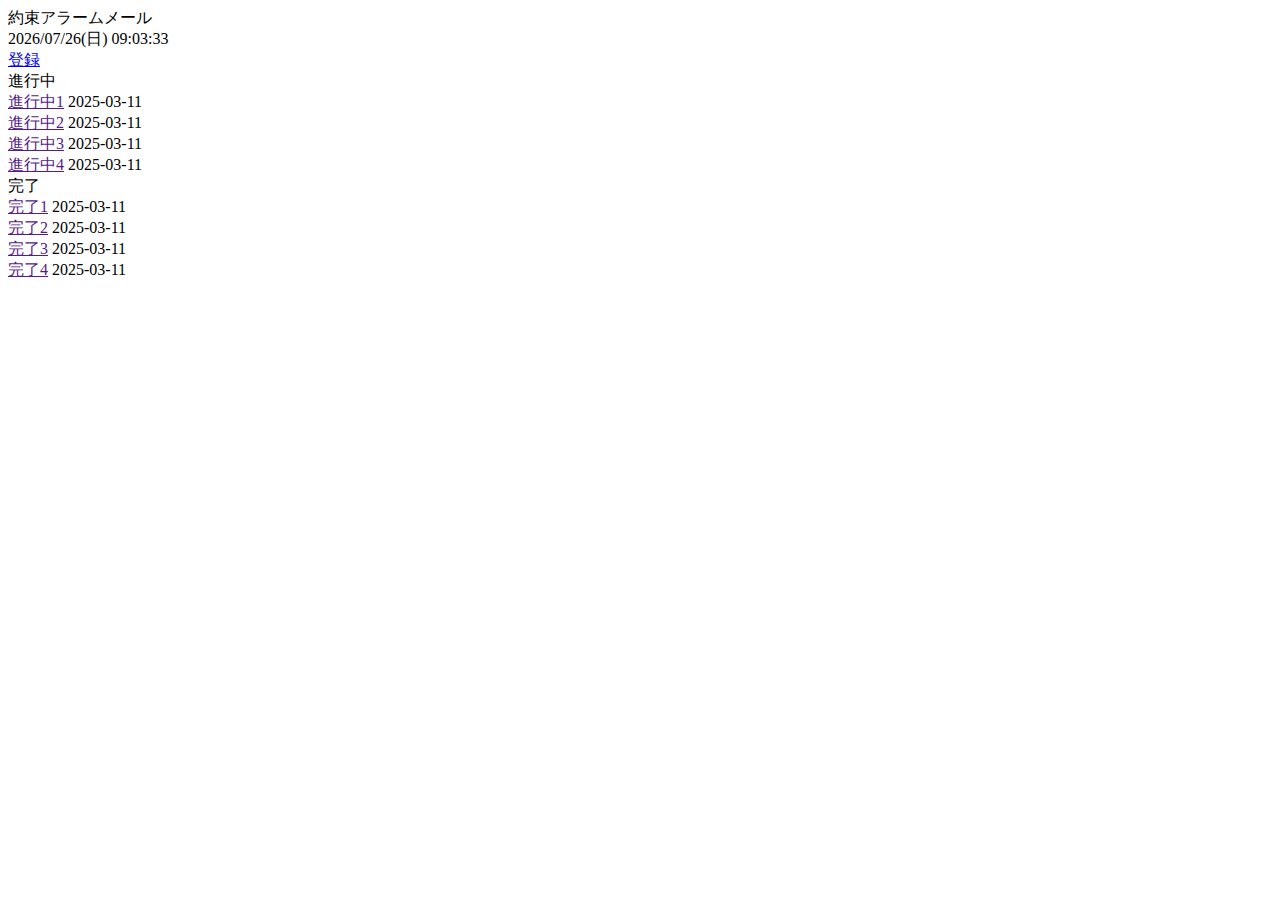
==== AlarmMail/src/main/resources/templates/index.html @ 47a5fab3 "画面レイアウト(index)" ====
<!DOCTYPE html>
<html xmlns:th="http://www.thymeleaf.org">
<head>
<meta charset="UTF-8">
<title>約束アラームメール</title>
<link rel="stylesheet" href="/css/main.css">
</head>
<body>
	<div class="container">
		<div class="header">約束アラームメール</div>
		<div id="clock" class="realtime">現在時間</div>
		<a href="/memoWrite" class="register-btn">登録</a>

		<div class="title">
			<div class="section-title">進行中</div>
		</div>
		<div class="content-box">
			<a href="" class="content">進行中1</a>
			<span class="date">2025-03-11</span>
		</div>
		<div class="content-box">
			<a href="" class="content">進行中2</a>
			<span class="date">2025-03-11</span>
		</div>
		<div class="content-box">
			<a href="" class="content">進行中3</a>
			<span class="date">2025-03-11</span>
		</div>
		<div class="content-box">
			<a href="" class="content">進行中4</a>
			<span class="date">2025-03-11</span>
		</div>

		<div class="title">
			<div class="section-title">完了</div>
		</div>
		<div class="content-box">
			<a href="" class="content">完了1</a>
			<span class="date">2025-03-11</span>
		</div>
		<div class="content-box">
			<a href="" class="content">完了2</a>
			<span class="date">2025-03-11</span>
		</div>
		<div class="content-box">
			<a href="" class="content">完了3</a>
			<span class="date">2025-03-11</span>
		</div>
		<div class="content-box">
			<a href="" class="content">完了4</a>
			<span class="date">2025-03-11</span>
		</div>
	</div>

	<script>
		// リアルタイム Script
		function updateClock() {
			const now = new Date();
			const formatted = now.toLocaleString('ja-JP', {
				year : 'numeric',
				month : '2-digit',
				day : '2-digit',
				weekday : 'short',
				hour : '2-digit',
				minute : '2-digit',
				second : '2-digit'
			});
			document.getElementById('clock').textContent = formatted;
		}
		setInterval(updateClock, 1000);
		updateClock();
	</script>
</body>
</html>
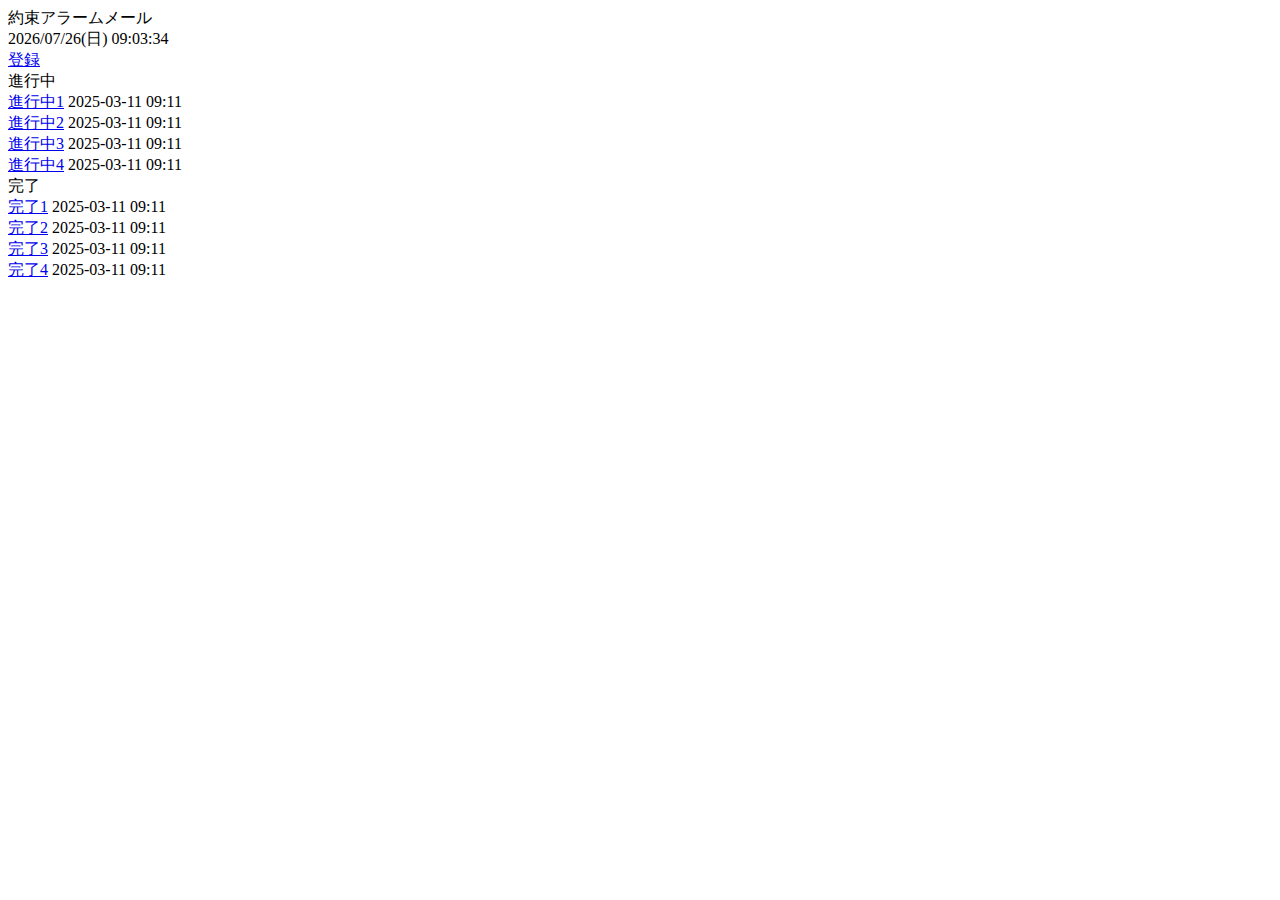
==== commit 434386a5: "画面レイアウト作業" ====
--- a/AlarmMail/src/main/resources/templates/index.html
+++ b/AlarmMail/src/main/resources/templates/index.html
@@ -15,40 +15,40 @@
 			<div class="section-title">進行中</div>
 		</div>
 		<div class="content-box">
-			<a href="" class="content">進行中1</a>
-			<span class="date">2025-03-11</span>
+			<a href="/memo" class="content">進行中1</a>
+			<span class="date">2025-03-11 09:11</span>
 		</div>
 		<div class="content-box">
-			<a href="" class="content">進行中2</a>
-			<span class="date">2025-03-11</span>
+			<a href="/memo" class="content">進行中2</a>
+			<span class="date">2025-03-11 09:11</span>
 		</div>
 		<div class="content-box">
-			<a href="" class="content">進行中3</a>
-			<span class="date">2025-03-11</span>
+			<a href="/memo" class="content">進行中3</a>
+			<span class="date">2025-03-11 09:11</span>
 		</div>
 		<div class="content-box">
-			<a href="" class="content">進行中4</a>
-			<span class="date">2025-03-11</span>
+			<a href="/memo" class="content">進行中4</a>
+			<span class="date">2025-03-11 09:11</span>
 		</div>
 
 		<div class="title">
 			<div class="section-title">完了</div>
 		</div>
 		<div class="content-box">
-			<a href="" class="content">完了1</a>
-			<span class="date">2025-03-11</span>
+			<a href="/memo" class="content">完了1</a>
+			<span class="date">2025-03-11 09:11</span>
 		</div>
 		<div class="content-box">
-			<a href="" class="content">完了2</a>
-			<span class="date">2025-03-11</span>
+			<a href="/memo" class="content">完了2</a>
+			<span class="date">2025-03-11 09:11</span>
 		</div>
 		<div class="content-box">
-			<a href="" class="content">完了3</a>
-			<span class="date">2025-03-11</span>
+			<a href="/memo" class="content">完了3</a>
+			<span class="date">2025-03-11 09:11</span>
 		</div>
 		<div class="content-box">
-			<a href="" class="content">完了4</a>
-			<span class="date">2025-03-11</span>
+			<a href="/memo" class="content">完了4</a>
+			<span class="date">2025-03-11 09:11</span>
 		</div>
 	</div>
 
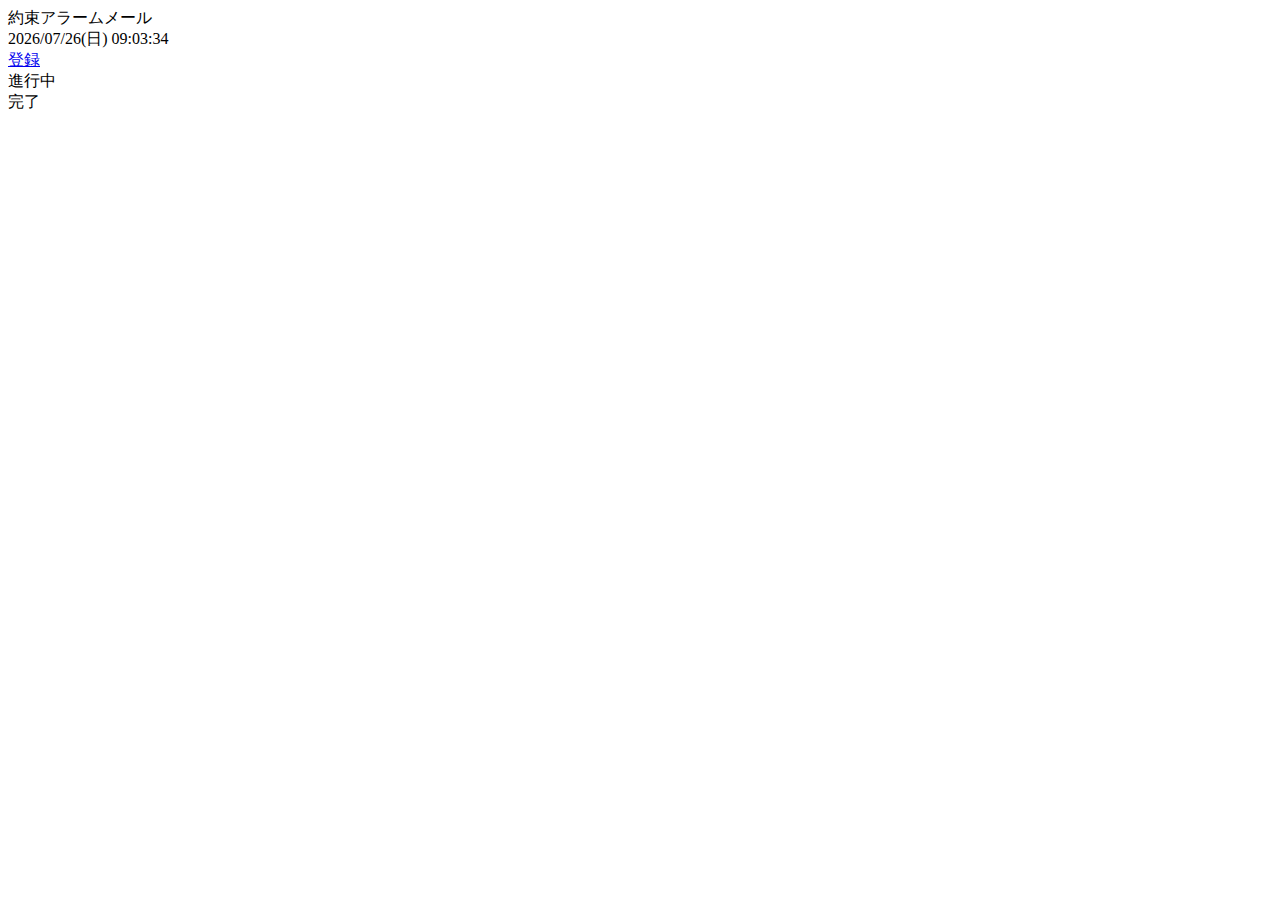
==== commit 5a531be6: "CRUD作業(index画面のリスト照会、メモ詳細画面照会)" ====
--- a/AlarmMail/src/main/resources/templates/index.html
+++ b/AlarmMail/src/main/resources/templates/index.html
@@ -14,41 +14,17 @@
 		<div class="title">
 			<div class="section-title">進行中</div>
 		</div>
-		<div class="content-box">
-			<a href="/memo" class="content">進行中1</a>
-			<span class="date">2025-03-11 09:11</span>
-		</div>
-		<div class="content-box">
-			<a href="/memo" class="content">進行中2</a>
-			<span class="date">2025-03-11 09:11</span>
-		</div>
-		<div class="content-box">
-			<a href="/memo" class="content">進行中3</a>
-			<span class="date">2025-03-11 09:11</span>
-		</div>
-		<div class="content-box">
-			<a href="/memo" class="content">進行中4</a>
-			<span class="date">2025-03-11 09:11</span>
+		<div th:each="memo : ${memolist1}" th:if="${memo.Memo_Status == 0}" class="content-box">
+			<a th:href="@{/memoRead(Memo_No=${memo.Memo_No})}" th:text="${memo.Memo_Content}" class="content"></a>
+			<span class="date" th:text="${#temporals.format(memo.Memo_Time, 'yyyy-MM-dd HH:mm')}"></span>
 		</div>
 
 		<div class="title">
 			<div class="section-title">完了</div>
 		</div>
-		<div class="content-box">
-			<a href="/memo" class="content">完了1</a>
-			<span class="date">2025-03-11 09:11</span>
-		</div>
-		<div class="content-box">
-			<a href="/memo" class="content">完了2</a>
-			<span class="date">2025-03-11 09:11</span>
-		</div>
-		<div class="content-box">
-			<a href="/memo" class="content">完了3</a>
-			<span class="date">2025-03-11 09:11</span>
-		</div>
-		<div class="content-box">
-			<a href="/memo" class="content">完了4</a>
-			<span class="date">2025-03-11 09:11</span>
+		<div th:each="memo : ${memolist2}" th:if="${memo.Memo_Status == 1}" class="content-box">
+			<a th:href="@{/memoRead(Memo_No=${memo.Memo_No})}" th:text="${memo.Memo_Content}" class="content"></a>
+			<span class="date" th:text="${#temporals.format(memo.Memo_Time, 'yyyy-MM-dd HH:mm')}"></span>
 		</div>
 	</div>
 
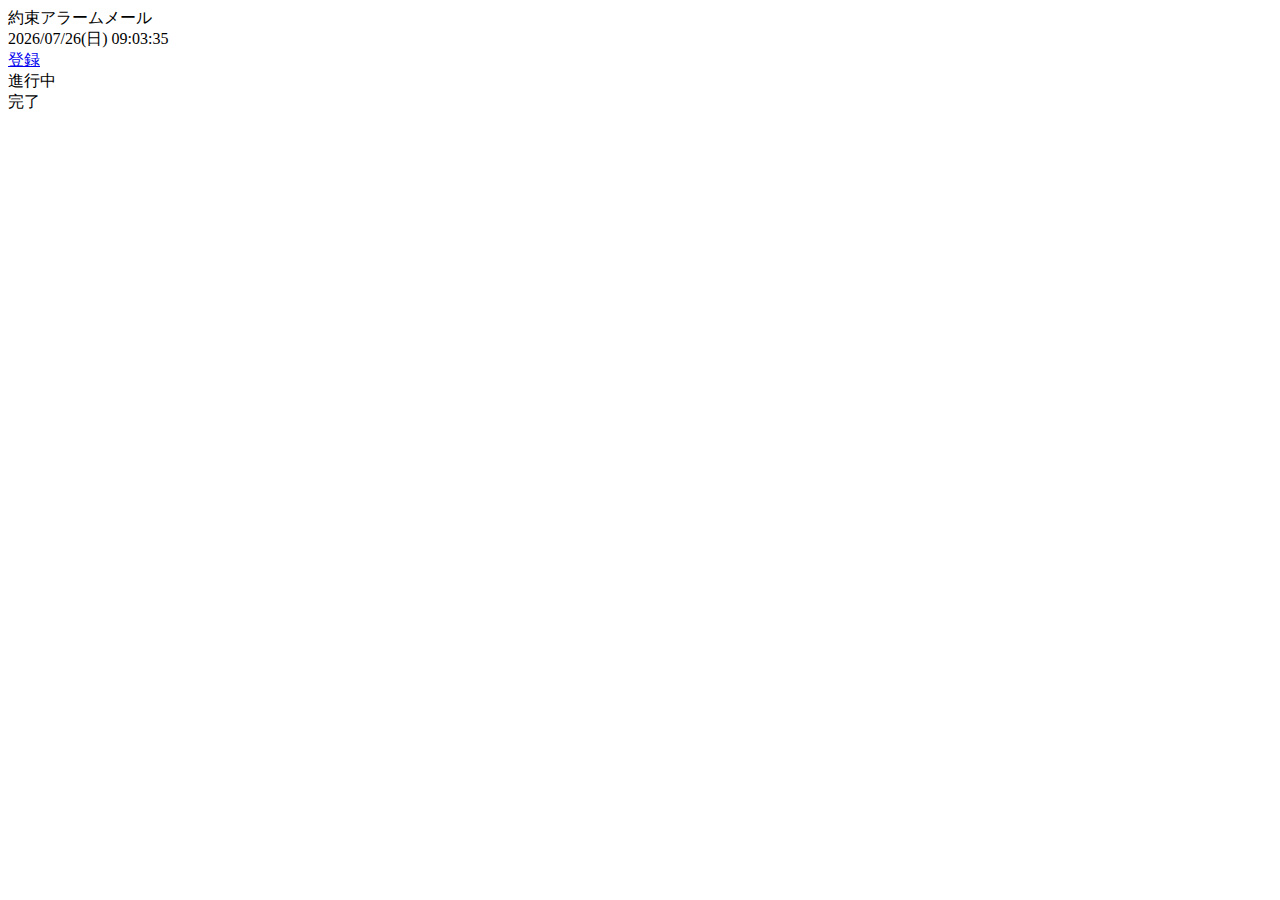
==== commit 76dc11ef: "CRUD作業" ====
--- a/AlarmMail/src/main/resources/templates/index.html
+++ b/AlarmMail/src/main/resources/templates/index.html
@@ -18,7 +18,7 @@
 			<a th:href="@{/memoRead(Memo_No=${memo.Memo_No})}" th:text="${memo.Memo_Content}" class="content"></a>
 			<span class="date" th:text="${#temporals.format(memo.Memo_Time, 'yyyy-MM-dd HH:mm')}"></span>
 		</div>
-
+		
 		<div class="title">
 			<div class="section-title">完了</div>
 		</div>
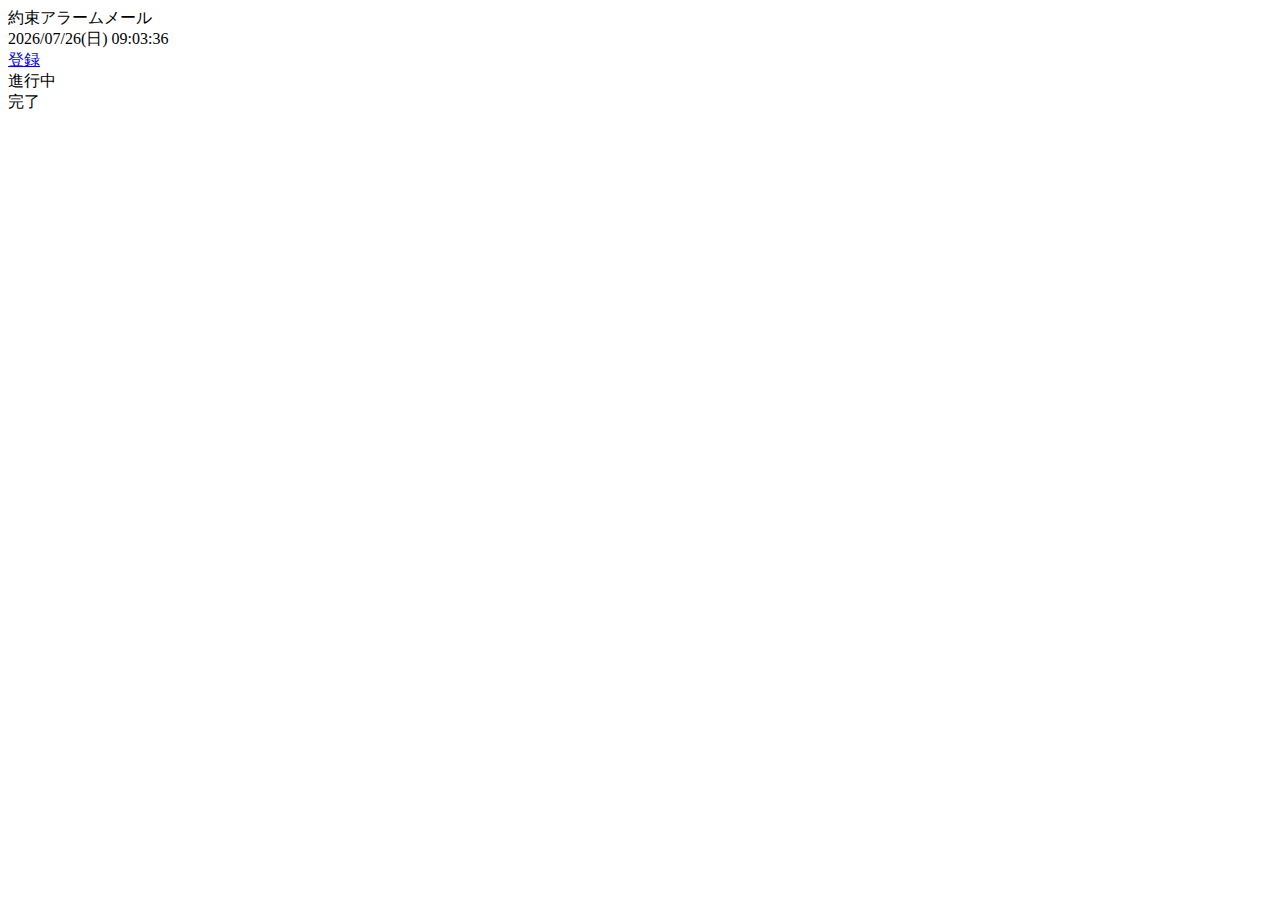
==== commit fc30ae48: "プロジェクト完成" ====
--- a/AlarmMail/src/main/resources/templates/index.html
+++ b/AlarmMail/src/main/resources/templates/index.html
@@ -5,6 +5,7 @@
 <title>約束アラームメール</title>
 <link rel="stylesheet" href="/css/main.css">
 </head>
+<!-- メイン画面 -->
 <body>
 	<div class="container">
 		<div class="header">約束アラームメール</div>
@@ -14,23 +15,23 @@
 		<div class="title">
 			<div class="section-title">進行中</div>
 		</div>
-		<div th:each="memo : ${memolist1}" th:if="${memo.Memo_Status == 0}" class="content-box">
-			<a th:href="@{/memoRead(Memo_No=${memo.Memo_No})}" th:text="${memo.Memo_Content}" class="content"></a>
-			<span class="date" th:text="${#temporals.format(memo.Memo_Time, 'yyyy-MM-dd HH:mm')}"></span>
+		<div th:each="memo : ${memoList}" th:if="${memo.memo_Status == 0}" class="content-box">
+			<a th:href="@{/memoRead(memo_Id=${memo.memo_Id})}" th:text="${memo.content}" class="content"></a>
+			<span class="date" th:text="${#temporals.format(memo.reminder_Time, 'yyyy-MM-dd HH:mm')}"></span>
 		</div>
 		
 		<div class="title">
 			<div class="section-title">完了</div>
 		</div>
-		<div th:each="memo : ${memolist2}" th:if="${memo.Memo_Status == 1}" class="content-box">
-			<a th:href="@{/memoRead(Memo_No=${memo.Memo_No})}" th:text="${memo.Memo_Content}" class="content"></a>
-			<span class="date" th:text="${#temporals.format(memo.Memo_Time, 'yyyy-MM-dd HH:mm')}"></span>
+		<div th:each="memo : ${completList}" th:if="${memo.memo_Status == 1}" class="content-box">
+			<a th:href="@{/memoRead(memo_Id=${memo.memo_Id})}" th:text="${memo.content}" class="content"></a>
+			<span class="date" th:text="${#temporals.format(memo.reminder_Time, 'yyyy-MM-dd HH:mm')}"></span>
 		</div>
 	</div>
 
 	<script>
 		// リアルタイム Script
-		function updateClock() {
+		function memoUpdateClock() {
 			const now = new Date();
 			const formatted = now.toLocaleString('ja-JP', {
 				year : 'numeric',
@@ -43,8 +44,8 @@
 			});
 			document.getElementById('clock').textContent = formatted;
 		}
-		setInterval(updateClock, 1000);
-		updateClock();
+		setInterval(memoUpdateClock, 1000);
+		memoUpdateClock();
 	</script>
 </body>
 </html>